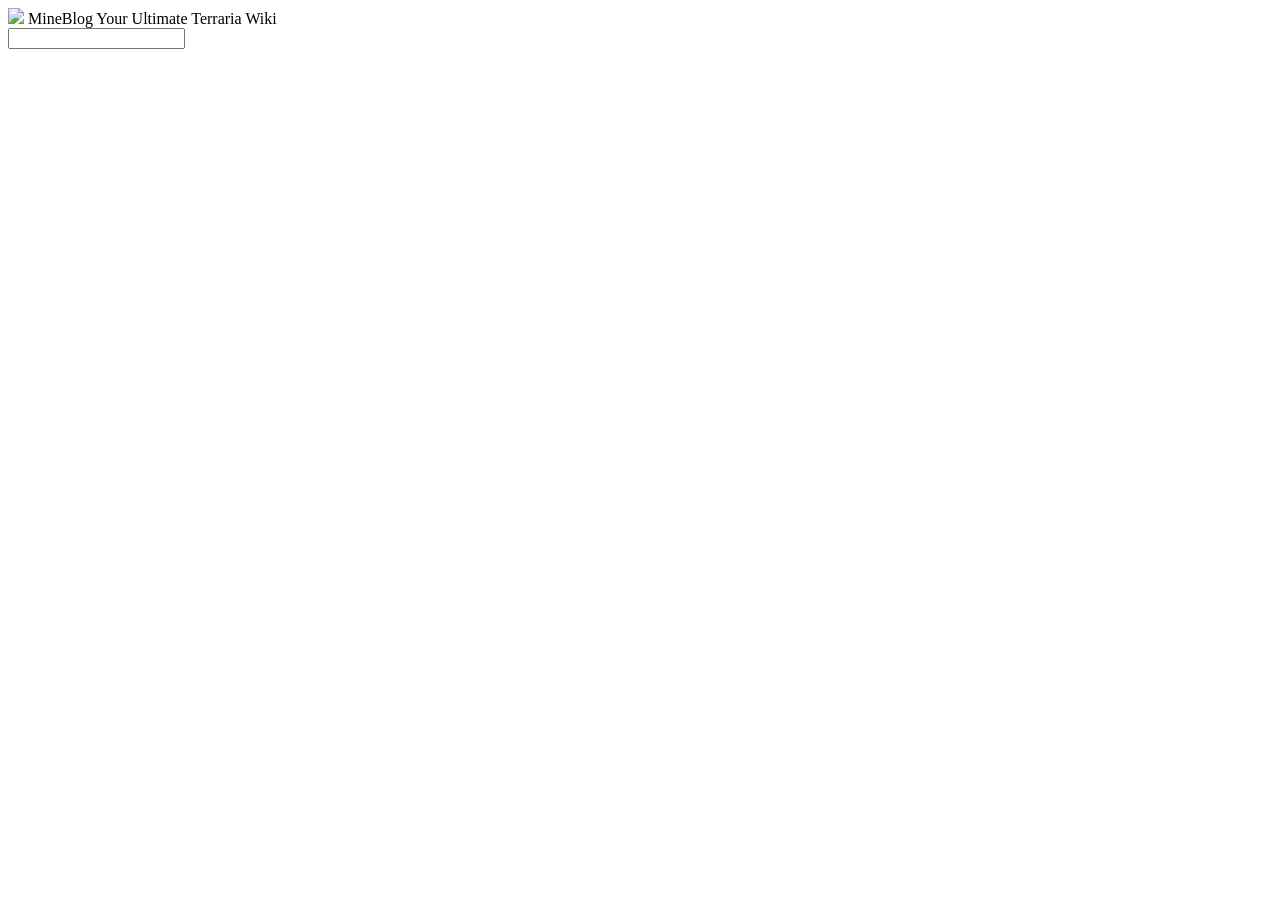
==== wiki.html @ e3dd021e "Добавил шапку йоу" ====
<!DOCTYPE html>
<html lang="ru">
<html lang="en">
<head>
   <meta charset="UTF-8">
    <meta name="viewport" content="width=device-width, initial-scale=1.0">
    <title>MineBlog</title>
</head>
<body>
   <header class="MineBlog-header"></header>
   <div class="header-left">
    <div class="menu-icon"></div>
    <img src="https://en.wikipedia.org/wiki/File:Terraria_Steam_artwork.jpg">
    <span class="wiki-title">MineBlog</span>
    <span class="wiki-subtitle">Your Ultimate Terraria Wiki</span>
</div>
</div>

<div class="header-center">
    <div class="search-container">
        <input type
    </div>
</div>

</body>
</aside>
</html>
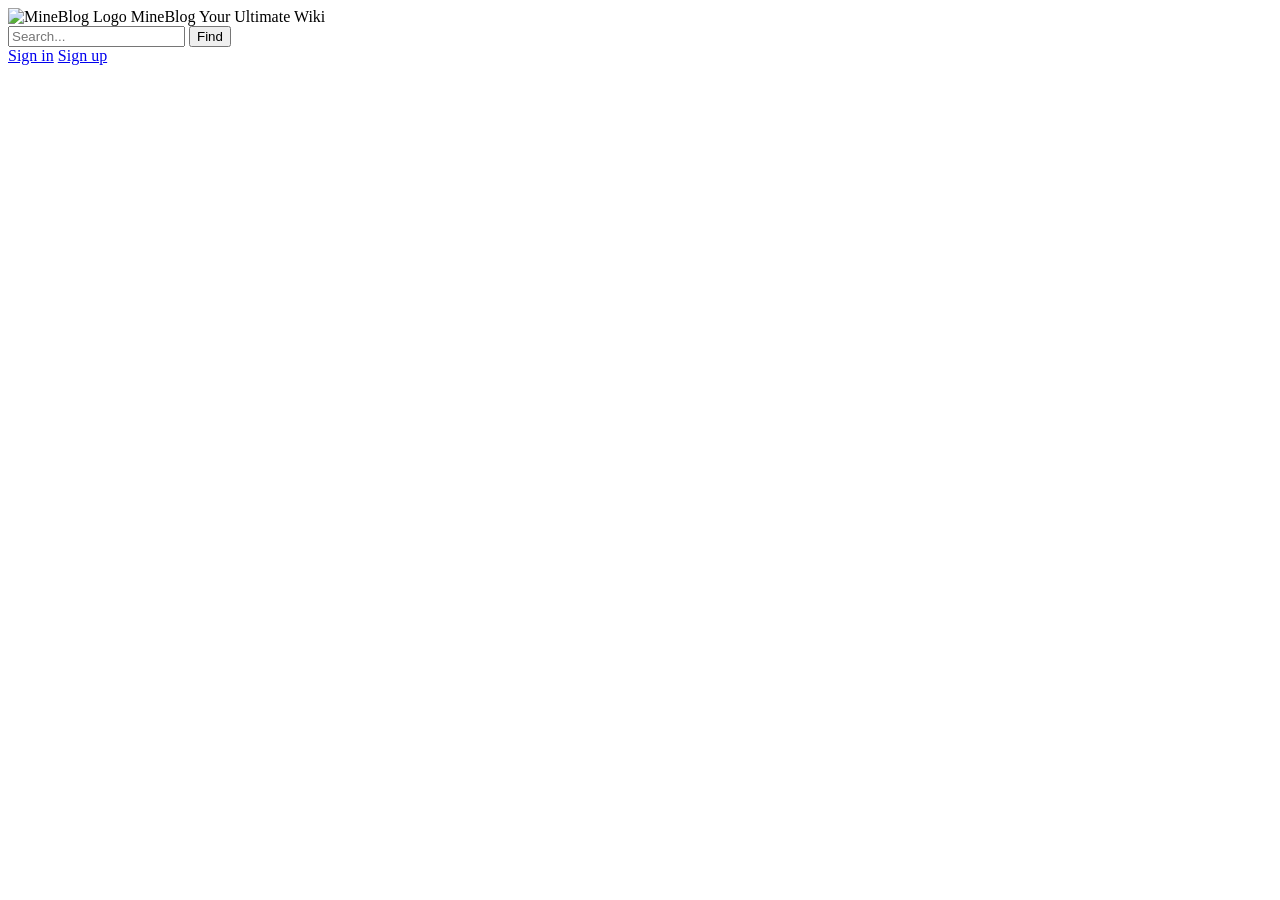
==== commit e363ea0b: "Update" ====
--- a/wiki.html
+++ b/wiki.html
@@ -10,18 +10,25 @@
    <header class="MineBlog-header"></header>
    <div class="header-left">
     <div class="menu-icon"></div>
-    <img src="https://en.wikipedia.org/wiki/File:Terraria_Steam_artwork.jpg">
+    <img src="E:\VS CODE CODE\templates\minecraft.jpg" alt="MineBlog Logo" class="logo">
     <span class="wiki-title">MineBlog</span>
-    <span class="wiki-subtitle">Your Ultimate Terraria Wiki</span>
+    <span class="wiki-subtitle">Your Ultimate Wiki</span>
 </div>
 </div>
 
 <div class="header-center">
     <div class="search-container">
-        <input type
+        <input type="text" placeholder="Search..." >
+        <button>Find</button>
+    
     </div>
 </div>
+<div class ="header-right">
+    <a href="#" class="nav-link">Sign in</a>
+    <a href="#" class="nav-link">Sign up</a>
 
+</div>
+<header>
 </body>
 </aside>
 </html>
